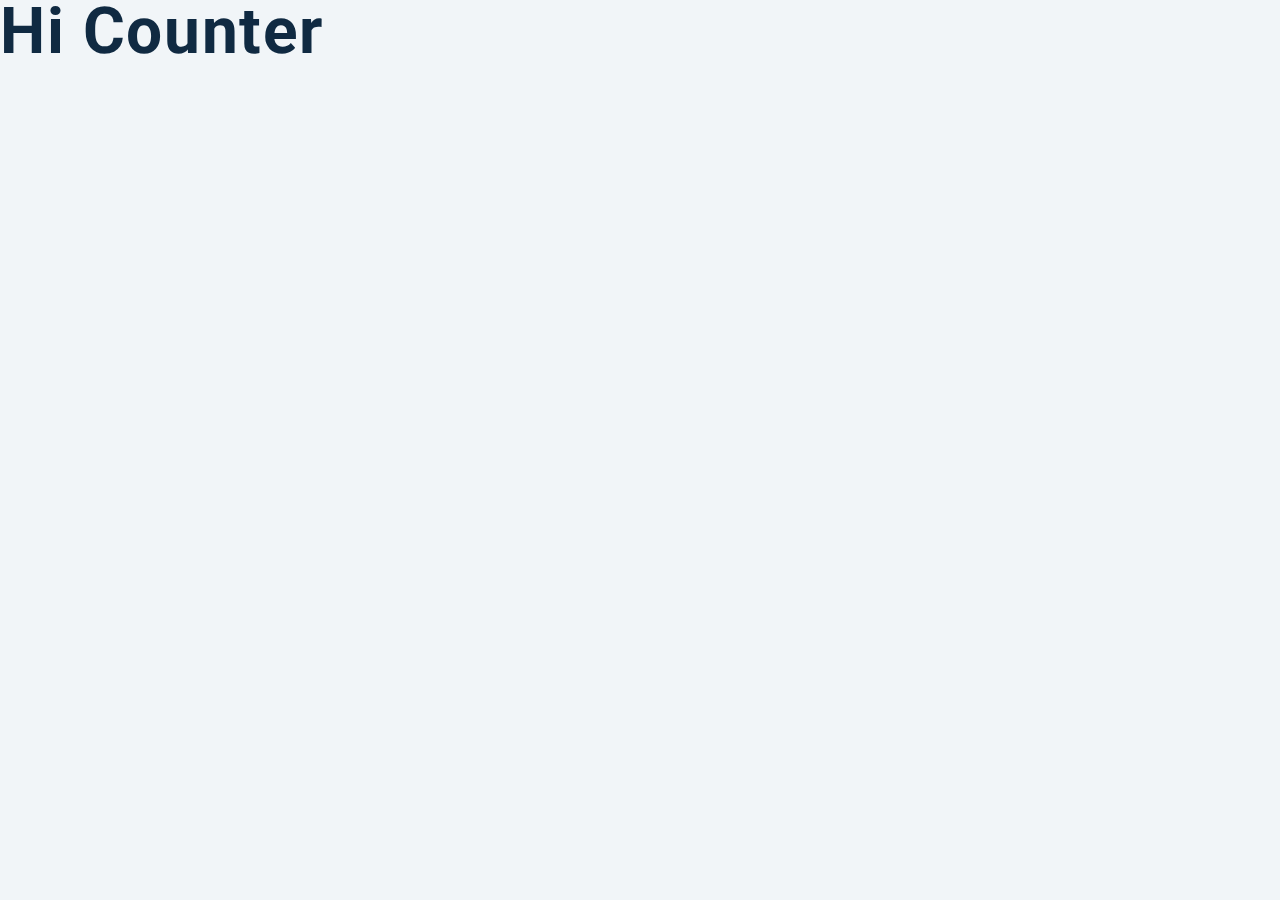
==== 02-counter/index.html @ 5c68d08a "initial setup file of counter added" ====
<!DOCTYPE html>
<html lang="en">
  <head>
    <meta charset="UTF-8" />
    <meta name="viewport" content="width=device-width, initial-scale=1.0" />
    <title>Counter</title>

    <!-- styles -->
    <link rel="stylesheet" href="styles.css" />
  </head>
  <body>
    <h1>Hi Counter</h1>
    <!-- javascript -->
    <script src="app.js"></script>
  </body>
</html>
---- 02-counter/styles.css ----
/*
=============== 
Fonts
===============
*/
@import url("https://fonts.googleapis.com/css?family=Open+Sans|Roboto:400,700&display=swap");

/*
=============== 
Variables
===============
*/

:root {
  /* dark shades of primary color*/
  --clr-primary-1: hsl(205, 86%, 17%);
  --clr-primary-2: hsl(205, 77%, 27%);
  --clr-primary-3: hsl(205, 72%, 37%);
  --clr-primary-4: hsl(205, 63%, 48%);
  /* primary/main color */
  --clr-primary-5: hsl(205, 78%, 60%);
  /* lighter shades of primary color */
  --clr-primary-6: hsl(205, 89%, 70%);
  --clr-primary-7: hsl(205, 90%, 76%);
  --clr-primary-8: hsl(205, 86%, 81%);
  --clr-primary-9: hsl(205, 90%, 88%);
  --clr-primary-10: hsl(205, 100%, 96%);
  /* darkest grey - used for headings */
  --clr-grey-1: hsl(209, 61%, 16%);
  --clr-grey-2: hsl(211, 39%, 23%);
  --clr-grey-3: hsl(209, 34%, 30%);
  --clr-grey-4: hsl(209, 28%, 39%);
  /* grey used for paragraphs */
  --clr-grey-5: hsl(210, 22%, 49%);
  --clr-grey-6: hsl(209, 23%, 60%);
  --clr-grey-7: hsl(211, 27%, 70%);
  --clr-grey-8: hsl(210, 31%, 80%);
  --clr-grey-9: hsl(212, 33%, 89%);
  --clr-grey-10: hsl(210, 36%, 96%);
  --clr-white: #fff;
  --clr-red-dark: hsl(360, 67%, 44%);
  --clr-red-light: hsl(360, 71%, 66%);
  --clr-green-dark: hsl(125, 67%, 44%);
  --clr-green-light: hsl(125, 71%, 66%);
  --clr-black: #222;
  --ff-primary: "Roboto", sans-serif;
  --ff-secondary: "Open Sans", sans-serif;
  --transition: all 0.3s linear;
  --spacing: 0.1rem;
  --radius: 0.25rem;
  --light-shadow: 0 5px 15px rgba(0, 0, 0, 0.1);
  --dark-shadow: 0 5px 15px rgba(0, 0, 0, 0.2);
  --max-width: 1170px;
  --fixed-width: 620px;
}
/*
=============== 
Global Styles
===============
*/

*,
::after,
::before {
  margin: 0;
  padding: 0;
  box-sizing: border-box;
}
body {
  font-family: var(--ff-secondary);
  background: var(--clr-grey-10);
  color: var(--clr-grey-1);
  line-height: 1.5;
  font-size: 0.875rem;
}
ul {
  list-style-type: none;
}
a {
  text-decoration: none;
}
h1,
h2,
h3,
h4 {
  letter-spacing: var(--spacing);
  text-transform: capitalize;
  line-height: 1.25;
  margin-bottom: 0.75rem;
  font-family: var(--ff-primary);
}
h1 {
  font-size: 3rem;
}
h2 {
  font-size: 2rem;
}
h3 {
  font-size: 1.25rem;
}
h4 {
  font-size: 0.875rem;
}
p {
  margin-bottom: 1.25rem;
  color: var(--clr-grey-5);
}
@media screen and (min-width: 800px) {
  h1 {
    font-size: 4rem;
  }
  h2 {
    font-size: 2.5rem;
  }
  h3 {
    font-size: 1.75rem;
  }
  h4 {
    font-size: 1rem;
  }
  body {
    font-size: 1rem;
  }
  h1,
  h2,
  h3,
  h4 {
    line-height: 1;
  }
}
/*  global classes */

/* section */
.section {
  padding: 5rem 0;
}

.section-center {
  width: 90vw;
  margin: 0 auto;
  max-width: 1170px;
}
@media screen and (min-width: 992px) {
  .section-center {
    width: 95vw;
  }
}
main {
  min-height: 100vh;
  display: grid;
  place-items: center;
}

/*
=============== 
Counter
===============
*/

main {
  min-height: 100vh;
  display: grid;
  place-items: center;
}
.container {
  text-align: center;
}
#value {
  font-size: 6rem;
  font-weight: bold;
}
.btn {
  text-transform: uppercase;
  background: transparent;
  color: var(--clr-black);
  padding: 0.375rem 0.75rem;
  letter-spacing: var(--spacing);
  display: inline-block;
  transition: var(--transition);
  font-size: 0.875rem;
  border: 2px solid var(--clr-black);
  cursor: pointer;
  box-shadow: 0 1px 3px rgba(0, 0, 0, 0.2);
  border-radius: var(--radius);
  margin: 0.5rem;
}
.btn:hover {
  color: var(--clr-white);
  background: var(--clr-black);
}
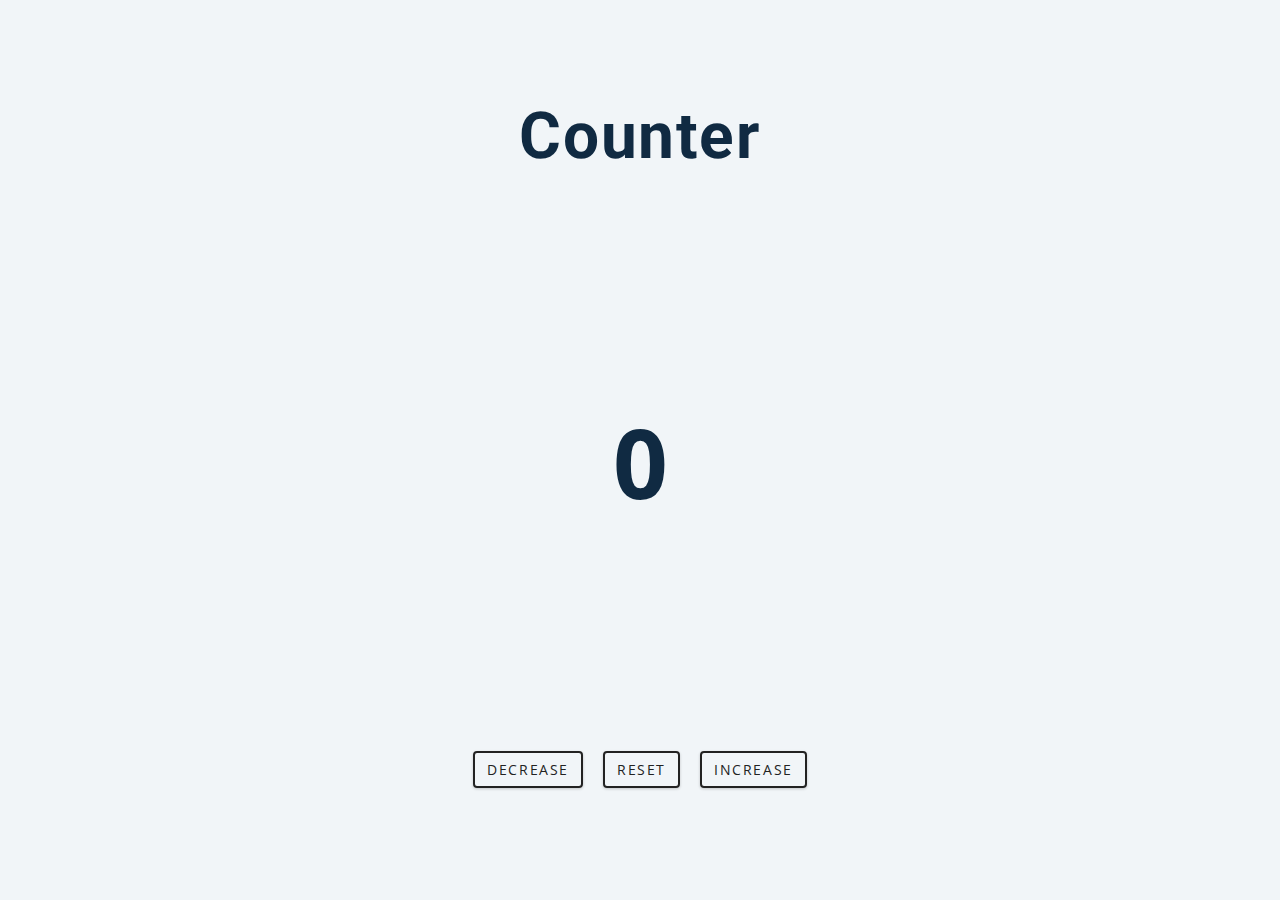
==== commit cb3ac8d6: "counter layout done" ====
--- a/02-counter/index.html
+++ b/02-counter/index.html
@@ -9,7 +9,17 @@
     <link rel="stylesheet" href="styles.css" />
   </head>
   <body>
-    <h1>Hi Counter</h1>
+    <main>
+      <div class="container">
+        <h1>Counter</h1>
+      </div>
+      <span id="value">0</span>
+      <div class="btn-container">
+        <div class="btn decrease">Decrease</div>
+        <div class="btn reset">Reset</div>
+        <div class="btn increase">Increase</div>
+      </div>
+    </main>
     <!-- javascript -->
     <script src="app.js"></script>
   </body>
